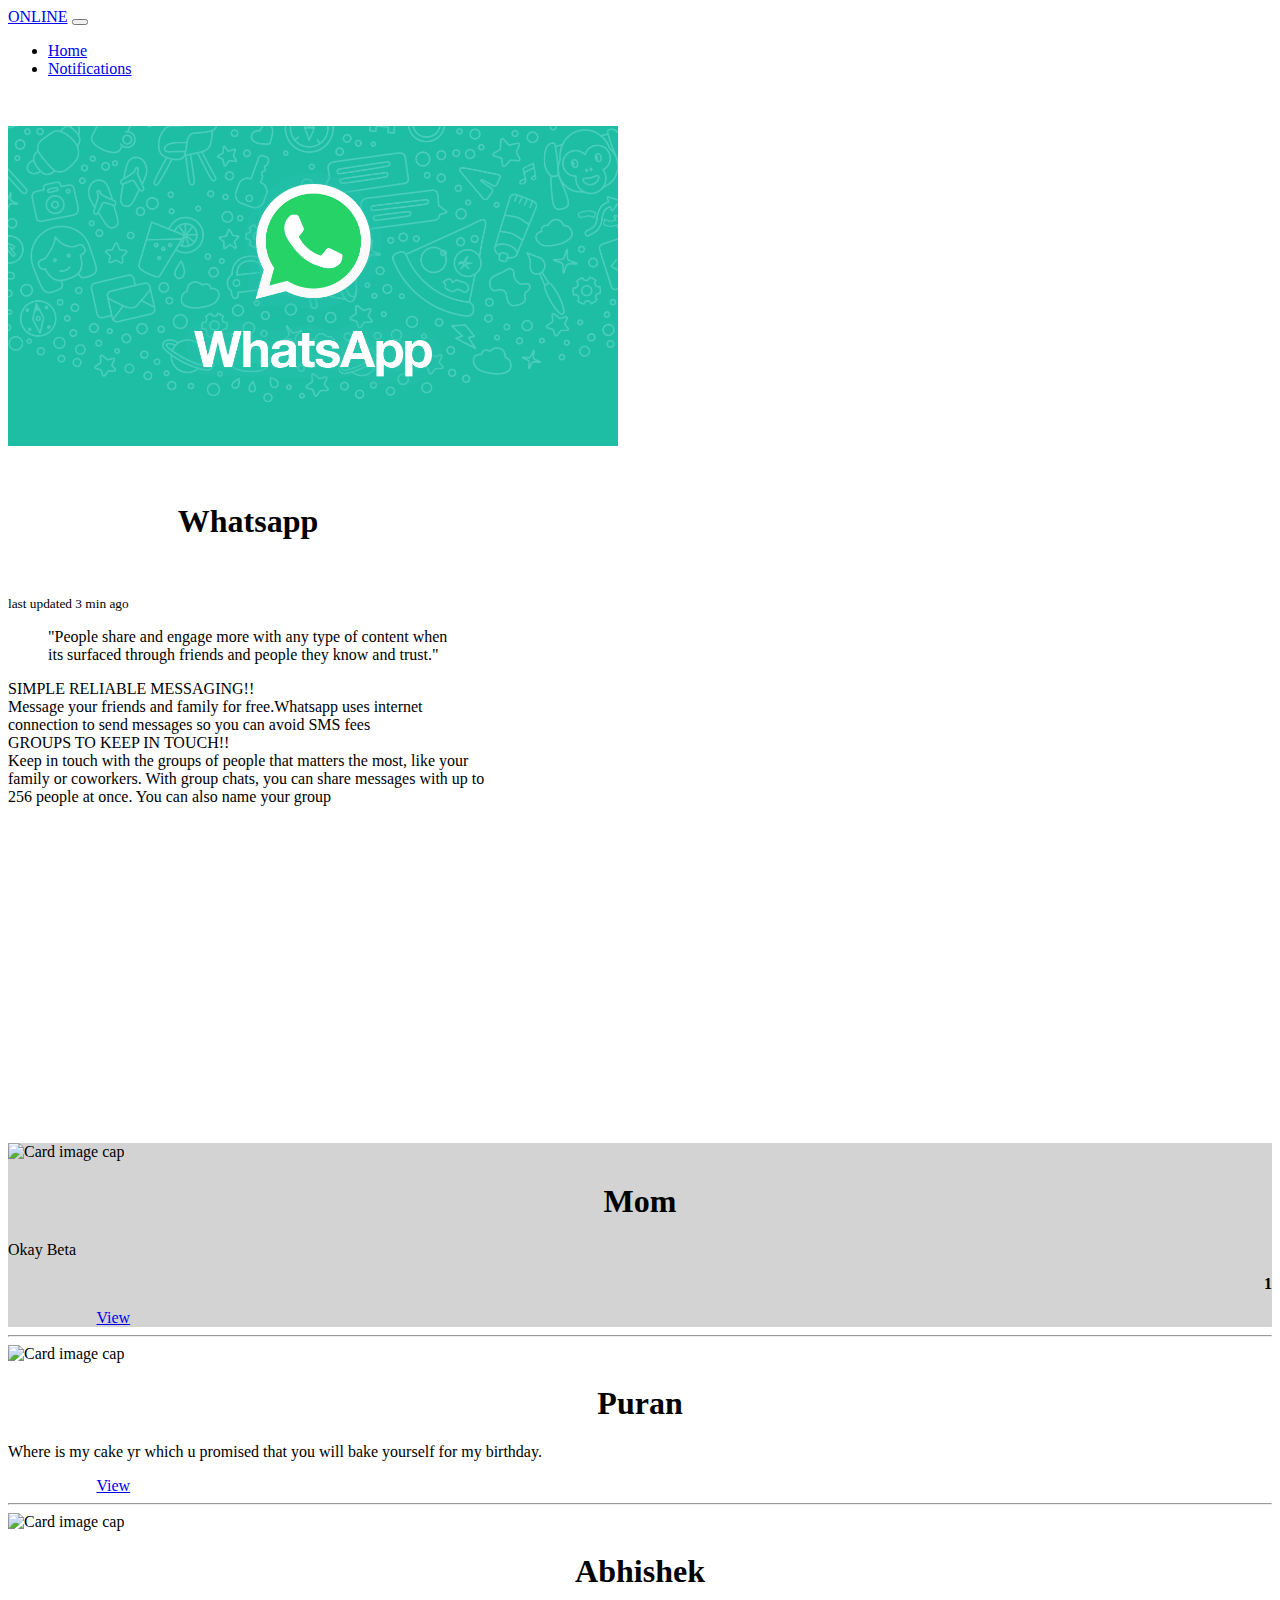
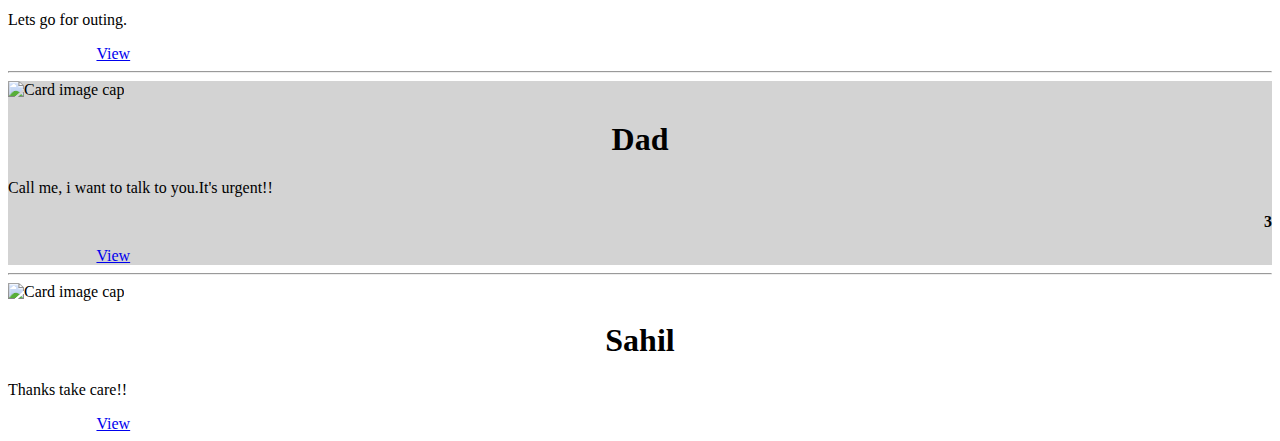
==== notification.html @ f9db665a "first commit" ====
<!DOCTYPE html>

<html>

<head>



  <meta name="viewport" content="width=device-width, initial-scale =1.0 ,user-scalable=no">

  <title>Whatsapp</title>

  <link rel="stylesheet" type="text/css" href="index.css">

  <link rel="stylesheet" href="https://stackpath.bootstrapcdn.com/bootstrap/4.1.1/css/bootstrap.min.css" integrity="sha384-WskhaSGFgHYWDcbwN70/dfYBj47jz9qbsMId/iRN3ewGhXQFZCSftd1LZCfmhktB" crossorigin="anonymous">

</head>
<body>
	

<nav class="navbar navbar-expand-lg navbar-dark bg-primary">

  <a class="navbar-brand" href="#">ONLINE</a>

  <button class="navbar-toggler" type="button" data-toggle="collapse" data-target="#navbarSupportedContent" aria-controls="navbarSupportedContent" aria-expanded="false" aria-label="Toggle navigation">

    <span class="navbar-toggler-icon"></span>

  </button>

<div class="collapse navbar-collapse justify-content-end" id="navbarSupportedContent">

    <ul class="navbar-nav">

     <li class="nav-item active">

        <a class="nav-link" href="index.html">Home</a>

      </li>

       <li class="nav-item active">

        <a class="nav-link" href="notification.html">Notifications</a>

      </li>

       

     </ul>

 </div>

 </nav>


 <div class="container">
 	<div class="row">

  <div class="col-12 col-md-5">

<div class="row" style="margin-top:3rem;">

<div class="col-12 col-sm-12">
<div class="row justify-content-end">

	 <div class="card " style="width: 30rem;">
  <img class="card-img-top" src="whatsapp-promo.png" alt="Card image cap" style="height: 20rem" >
  <div class="card-body"style="height:40rem ">
    <h5 class="card-title text-primary"style="text-align:center;">Whatsapp</h5>
     <p class="card-text"><small class="text-muted">last updated 3 min ago</small></p>
     
      <blockquote class="blockquote">
  <p class="mb-0">"People share and engage more with any type of content when its surfaced through friends and people they know and trust."</p>

</blockquote>
    <p class="card-text">SIMPLE RELIABLE MESSAGING!!<br>Message your friends and family for free.Whatsapp uses internet connection to send messages so you can avoid SMS fees<br>GROUPS TO KEEP IN TOUCH!!<br>Keep in touch with the groups of people that matters the most, like your family or coworkers. With group chats, you can share messages with up to 256 people at once. You can also name your group</p>

  </div>
</div>
</div></div></div></div>

 <div class="col-12 col-md-7">

  <div class="row justify-content-beggining notify">

        <div class="col-6 col-sm-4">

       <div class="card text-right">

    <img class="card-img-left" src="maxresdefault.jpg" alt="Card image cap" style="width: 100%;height: 100%;">

                      </div>

                    </div>

                    <div class="col-6 col-sm-8">

                        <div class="card-body">

                          <h1 class="card-title text-secondary">Mom</h1>

                          <p class="card-text">Okay Beta

                          </p> 
                          <p class="notify1">1
                          </p>

                             <a href="mom.html" class="btn btn-info" style="margin-left: 7%">View</a>

                      </div>  </div></div><hr>

                       

  <div class="row justify-content-beggining">

        <div class="col-6 col-sm-4">

       <div class="card text-right">

    <img class="card-img-left" src="maxresdefault.jpg" alt="Card image cap"style="width: 100%;height: 100%">

                      </div>

                    </div>

                    <div class="col-6 col-sm-8">

                        <div class="card-body">

                          <h1 class="card-title text-secondary">Puran</h1>

                          <p class="card-text">Where is my cake yr which u promised that you will bake yourself for my birthday.</p> 

                             <a href="bhaiya.html" class="btn btn-info" style="margin-left: 7%">View</a>

                  </div>      </div></div><hr>

                          

                        <div class="row justify-content-beggining">

        <div class="col-6 col-sm-4">

       <div class="card text-right">

    <img class="card-img-left" src="maxresdefault.jpg" alt="Card image cap" style="width: 100%;height: 30%">

                      </div>

                    </div>

                    <div class="col-6 col-sm-8">

                        <div class="card-body">

                          <h1 class="card-title text-secondary">Abhishek</h1>

                          <p class="card-text">Lets go for outing.</p> 

                             <a href="abhishek.html" class="btn btn-info" style="margin-left: 7%">View</a>

                       </div> </div></div><hr>

                                 

                     

                        <div class="row justify-content-beggining notify">

        <div class="col-6 col-sm-4">

       <div class="card text-right">

    <img class="card-img-left" src="maxresdefault.jpg" alt="Card image cap"style="width: 100%;height: 30%" >

                      </div>

                    </div>

                    <div class="col-6 col-sm-8">

                        <div class="card-body">

                          <h1 class="card-title text-secondary">Dad</h1>

                          <p class="card-text">Call me, i want to talk to you.It's urgent!!</p>
                          <p class="notify1">3</p> 

                            <a href="dad.html" class="btn btn-info" style="margin-left: 7%">View</a> </div>

                        </div></div><hr>

                       

                        <div class="row justify-content-beggining">

        <div class="col-6 col-sm-4">

       <div class="card text-right">

    <img class="card-img-left" src="maxresdefault.jpg" alt="Card image cap" style="width: 100%;height: 30%">

                      </div>

                    </div>

                    <div class="col-6 col-sm-8">

                        <div class="card-body">

                          <h1 class="card-title text-secondary">Sahil</h1>

                          <p class="card-text">Thanks take care!!</p>

                           <a href="sahil.html" class="btn btn-info" style="margin-left: 7%">View</a> </div>

                        </div></div></div>
</div></div></body>


	<script src="https://code.jquery.com/jquery-3.3.1.slim.min.js" integrity="sha384-q8i/X+965DzO0rT7abK41JStQIAqVgRVzpbzo5smXKp4YfRvH+8abtTE1Pi6jizo" crossorigin="anonymous"></script>

<script src="https://cdnjs.cloudflare.com/ajax/libs/popper.js/1.14.3/umd/popper.min.js" integrity="sha384-ZMP7rVo3mIykV+2+9J3UJ46jBk0WLaUAdn689aCwoqbBJiSnjAK/l8WvCWPIPm49" crossorigin="anonymous"></script>

<script src="https://stackpath.bootstrapcdn.com/bootstrap/4.1.1/js/bootstrap.min.js" integrity="sha384-smHYKdLADwkXOn1EmN1qk/HfnUcbVRZyYmZ4qpPea6sjB/pTJ0euyQp0Mk8ck+5T" crossorigin="anonymous"></script>
</body>
</html>
---- index.css ----
.text1{

	font-size: 1.5rem;

	margin-top: 5%;



width:40%;

border: inset;

border-color: SlateBlue;

border-radius: 1rem;

background-color:LightGray;

}

.text2{

	font-size: 1.5rem;

	width:40%;

border: inset;

margin-left:50%;

background-color: LightGray;

border-color: SlateBlue;

border-radius: 1rem;

}
.card-title

{

	font-size: 2rem;
     text-align:center;
	font-weight: bolder;
}
.notify{
	background-color:lightgrey;
}
.notify1{
	text-align:right;
	font-weight:bold;
}
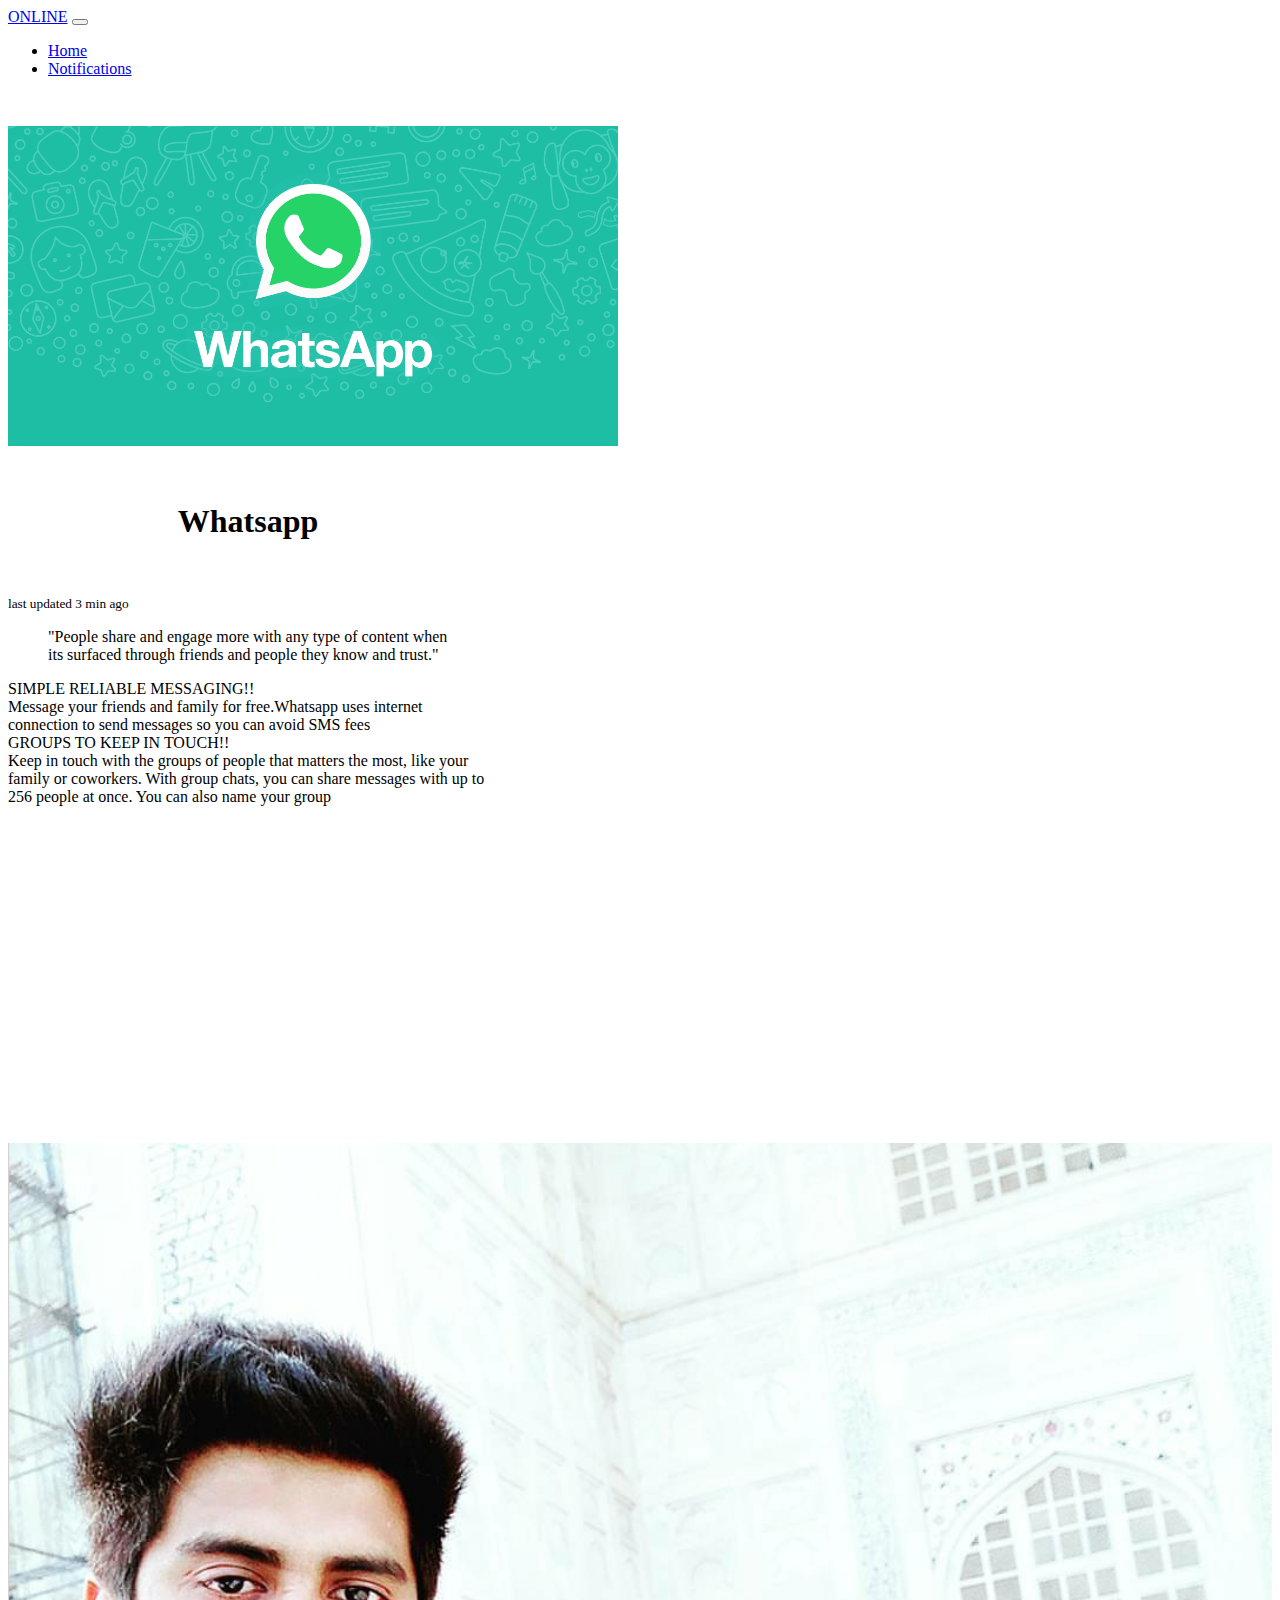
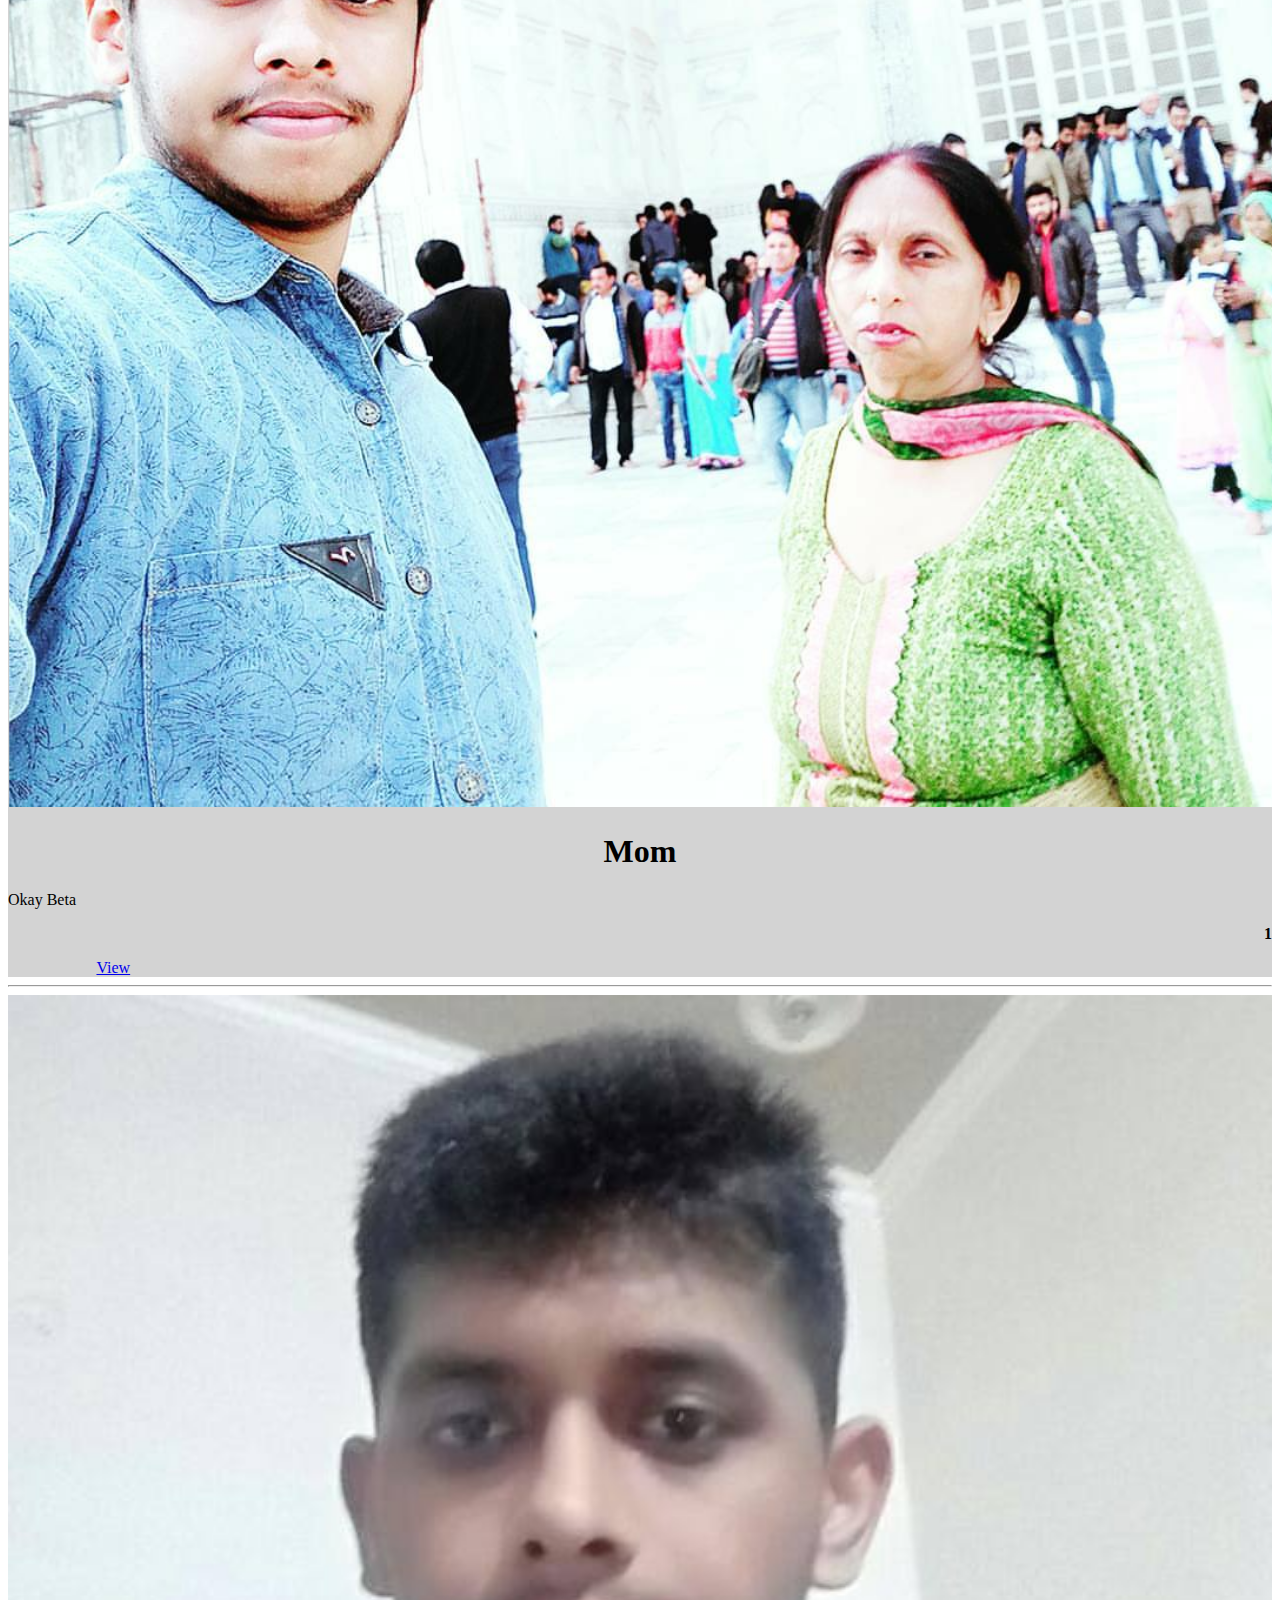
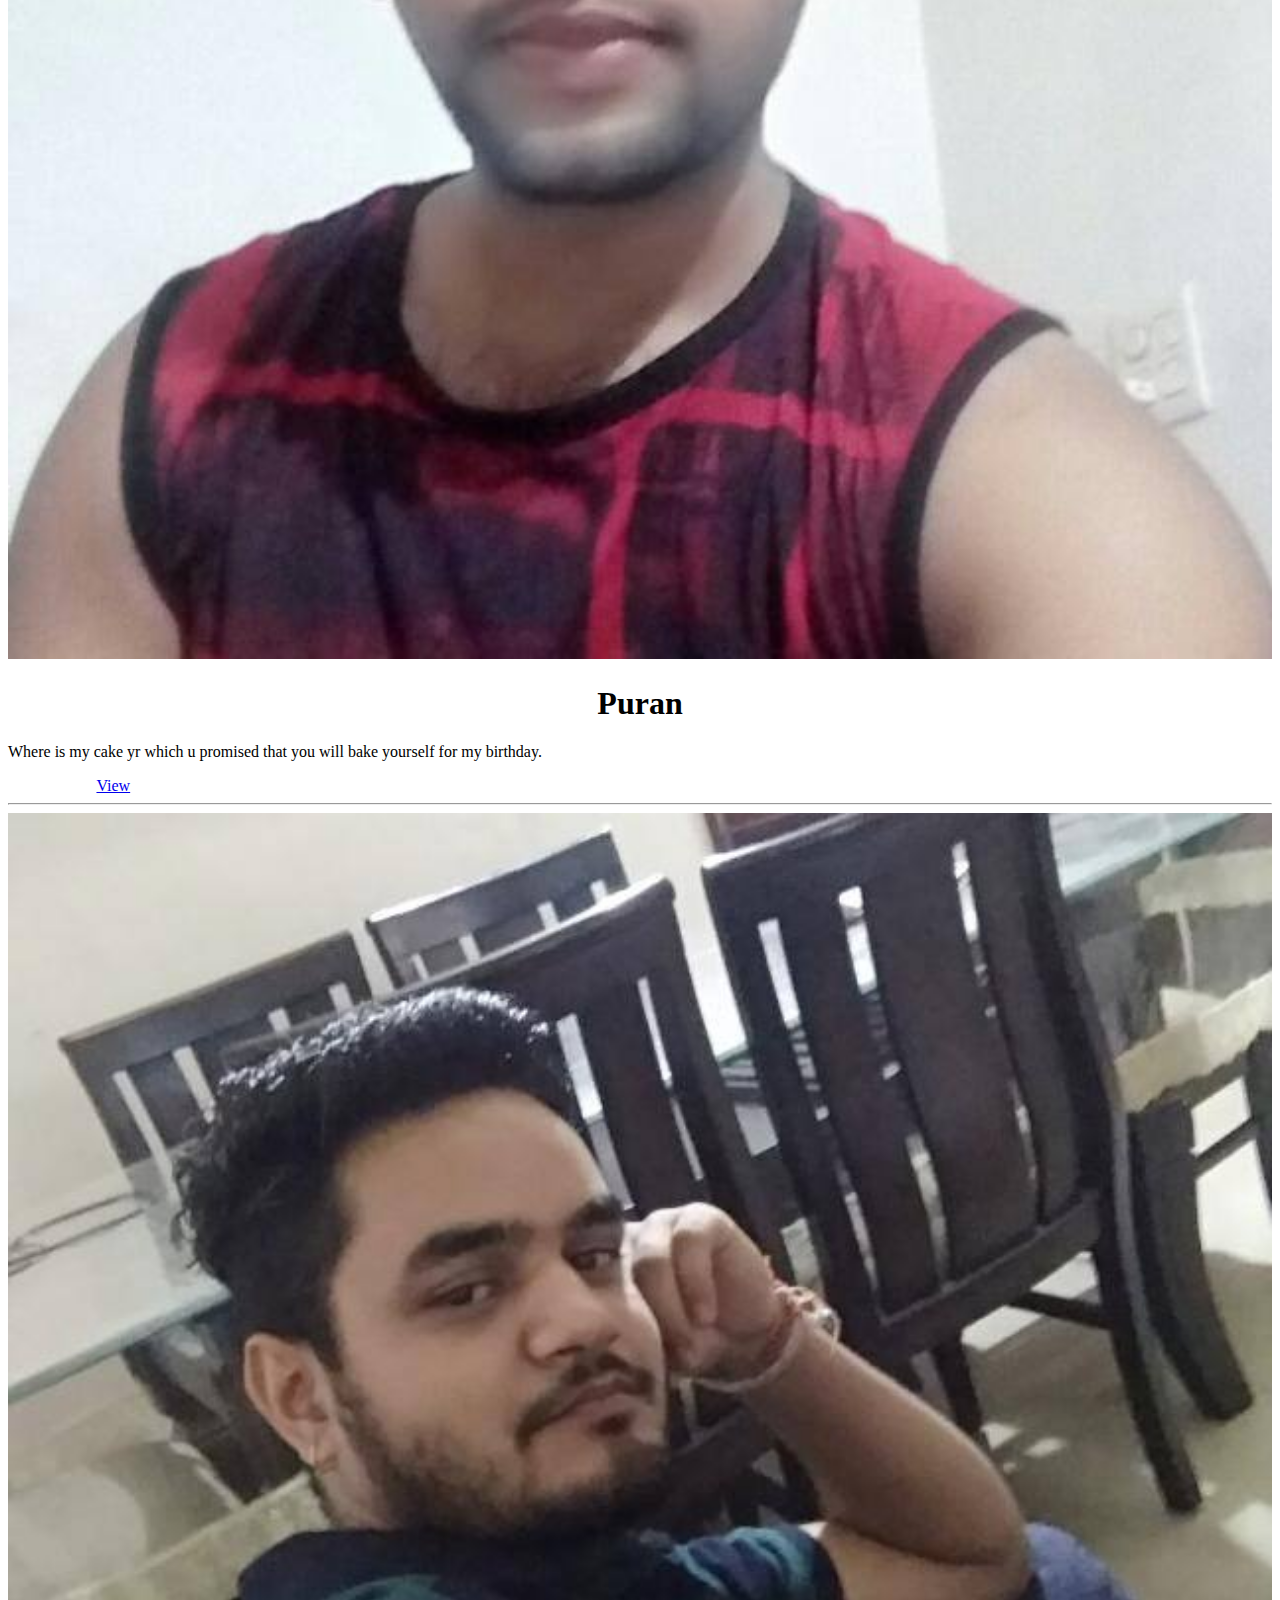
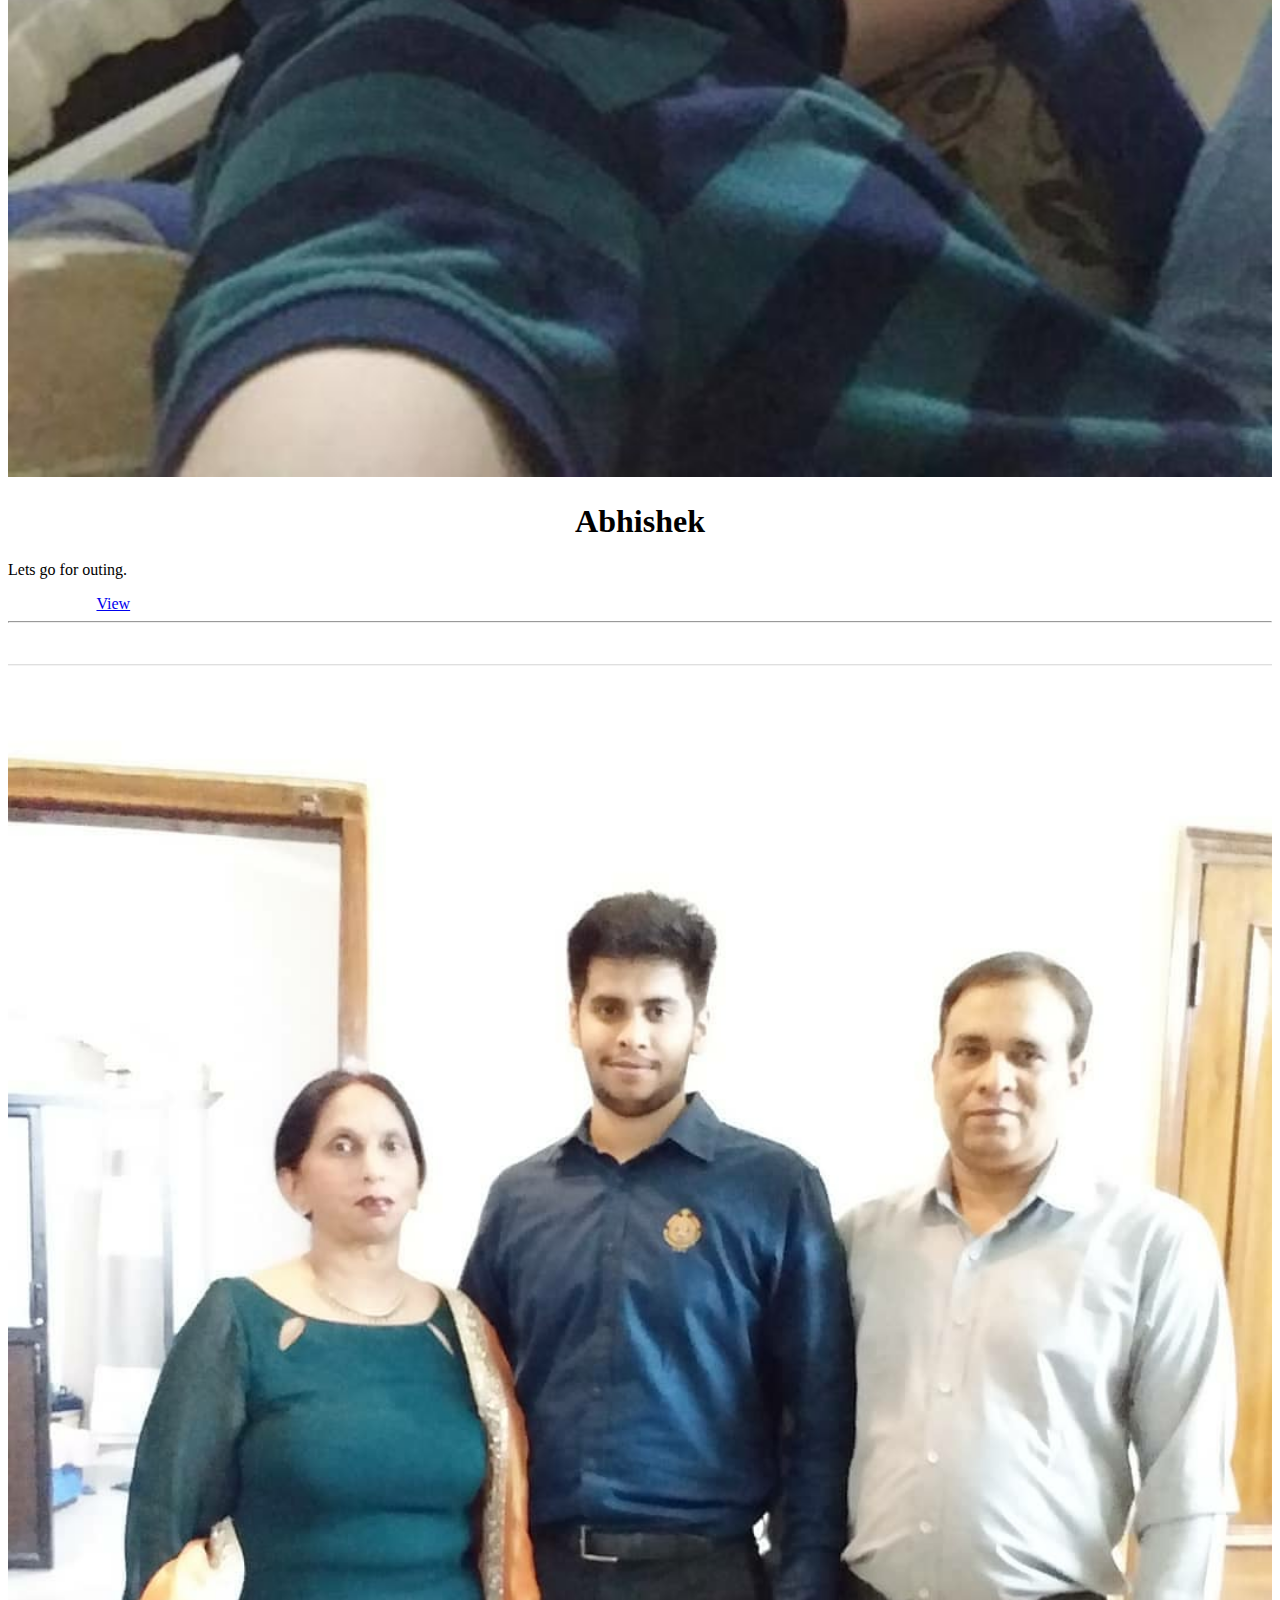
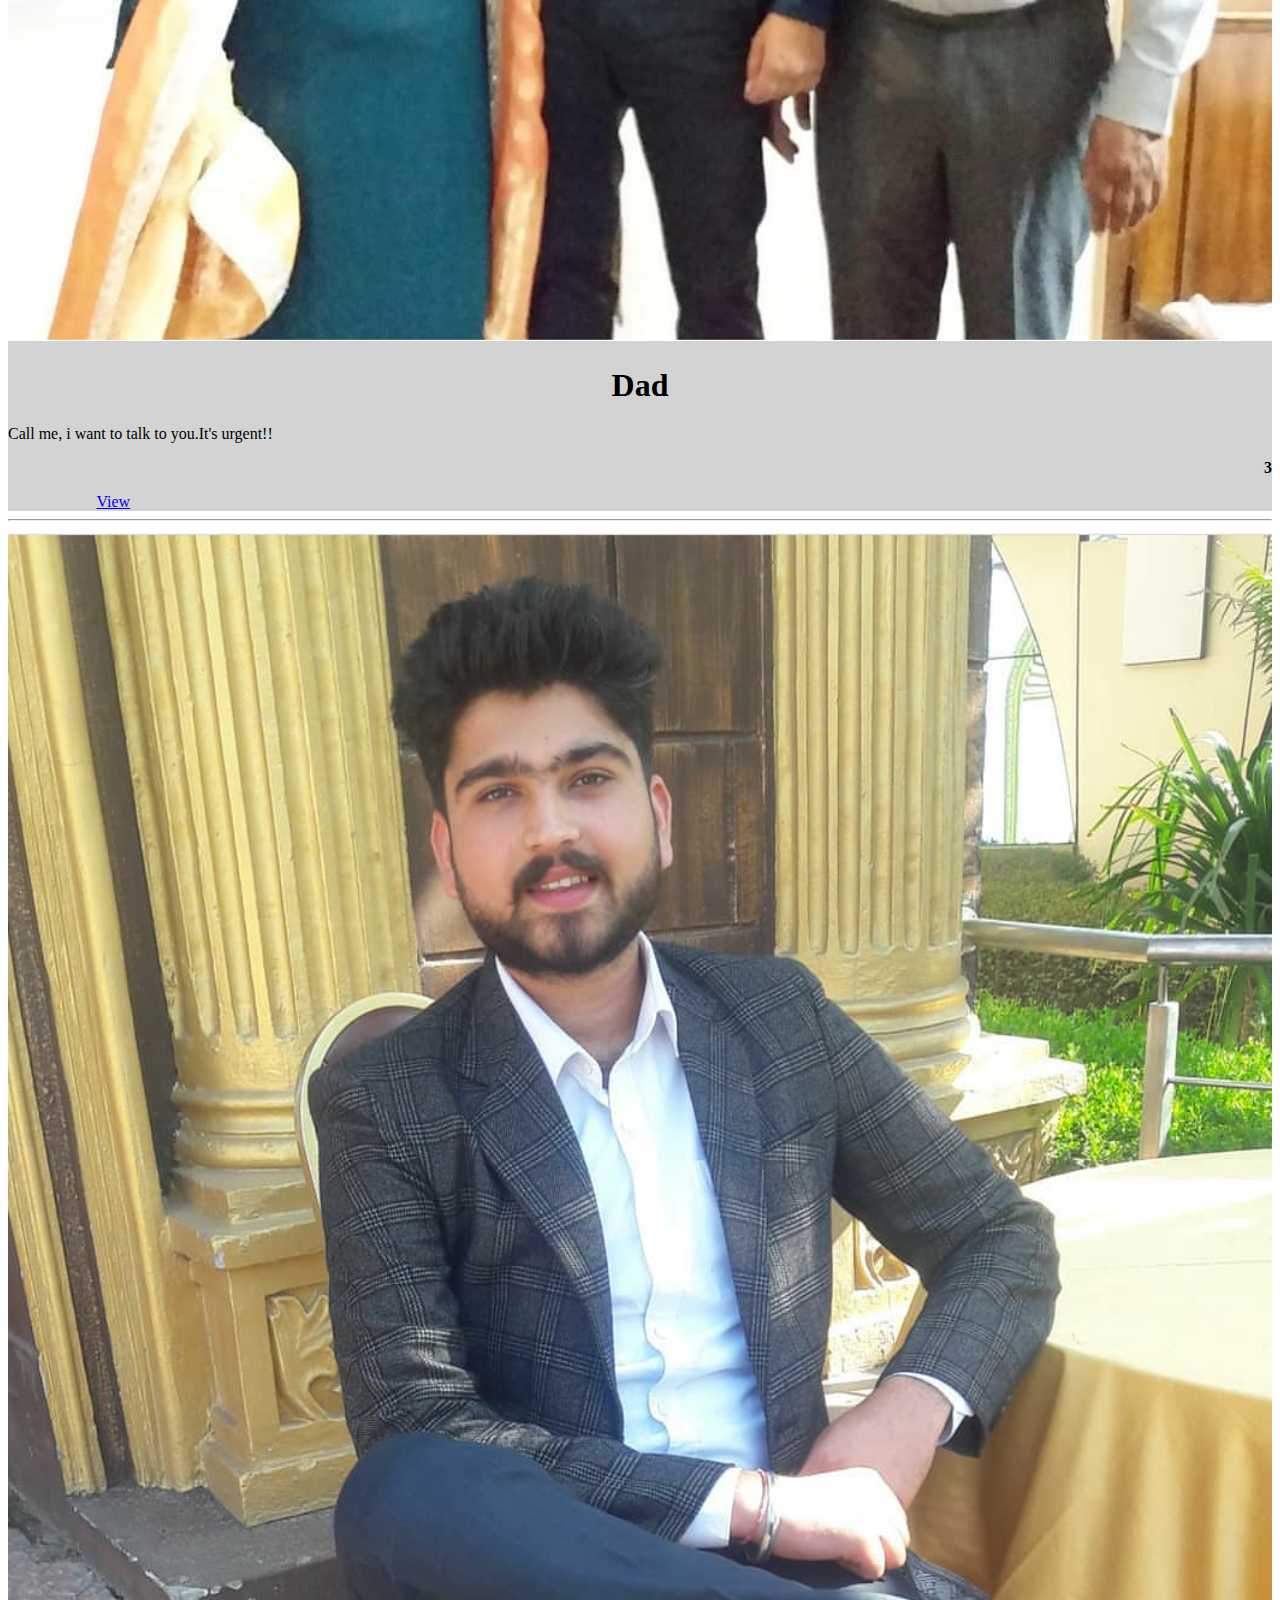
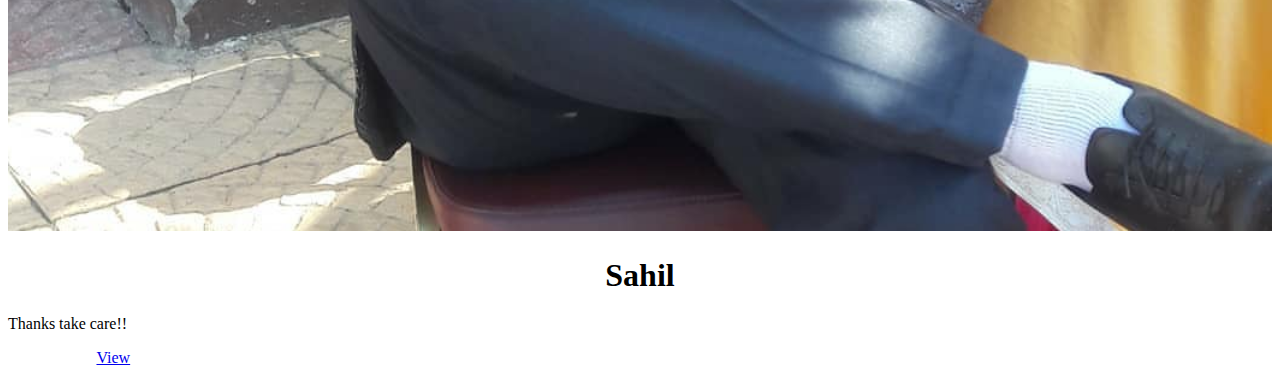
==== commit c4a9ce45: "second commit" ====
--- a/notification.html
+++ b/notification.html
@@ -87,7 +87,7 @@
 
        <div class="card text-right">
 
-    <img class="card-img-left" src="maxresdefault.jpg" alt="Card image cap" style="width: 100%;height: 100%;">
+    <img class="card-img-left" src="mom.png" alt="Card image cap" style="width: 100%;height: 100%;">
 
                       </div>
 
@@ -117,7 +117,7 @@
 
        <div class="card text-right">
 
-    <img class="card-img-left" src="maxresdefault.jpg" alt="Card image cap"style="width: 100%;height: 100%">
+    <img class="card-img-left" src="puran.jpg" alt="Card image cap"style="width: 100%;height: 100%">
 
                       </div>
 
@@ -143,7 +143,7 @@
 
        <div class="card text-right">
 
-    <img class="card-img-left" src="maxresdefault.jpg" alt="Card image cap" style="width: 100%;height: 30%">
+    <img class="card-img-left" src="abhishek.jpg" alt="Card image cap" style="width: 100%;height: 30%">
 
                       </div>
 
@@ -171,7 +171,7 @@
 
        <div class="card text-right">
 
-    <img class="card-img-left" src="maxresdefault.jpg" alt="Card image cap"style="width: 100%;height: 30%" >
+    <img class="card-img-left" src="papa.png" alt="Card image cap"style="width: 100%;height: 30%" >
 
                       </div>
 
@@ -198,7 +198,7 @@
 
        <div class="card text-right">
 
-    <img class="card-img-left" src="maxresdefault.jpg" alt="Card image cap" style="width: 100%;height: 30%">
+    <img class="card-img-left" src="sahil.png" alt="Card image cap" style="width: 100%;height: 30%">
 
                       </div>
 
